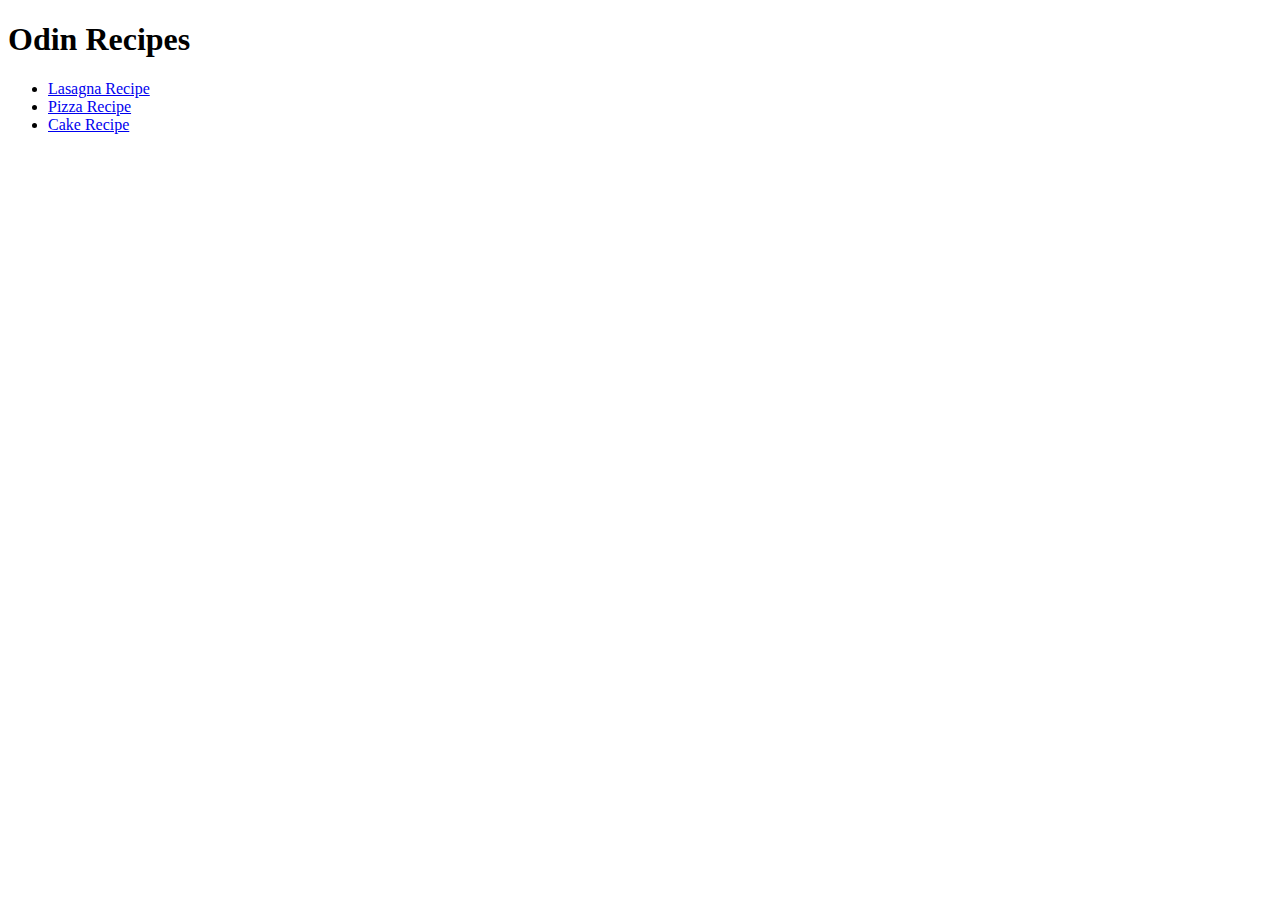
==== index.html @ 7cd02407 "committed" ====
<!DOCTYPE html>
<html lang="en">

<head>
    <meta charset="UTF-8">
    <meta name="viewport" content="width=<device-width>, initial-scale=1.0">
    <title>Document</title>
</head>

<body>
    <h1>Odin Recipes</h1>
    <ul>
        <li><a href="recipes/lasagna.html">Lasagna Recipe</a></li>
        <li><a href="recipes/pizza.html">Pizza Recipe</a></li>
        <li><a href="recipes/cake.html">Cake Recipe</a></li>
    </ul>

</body>

</html>
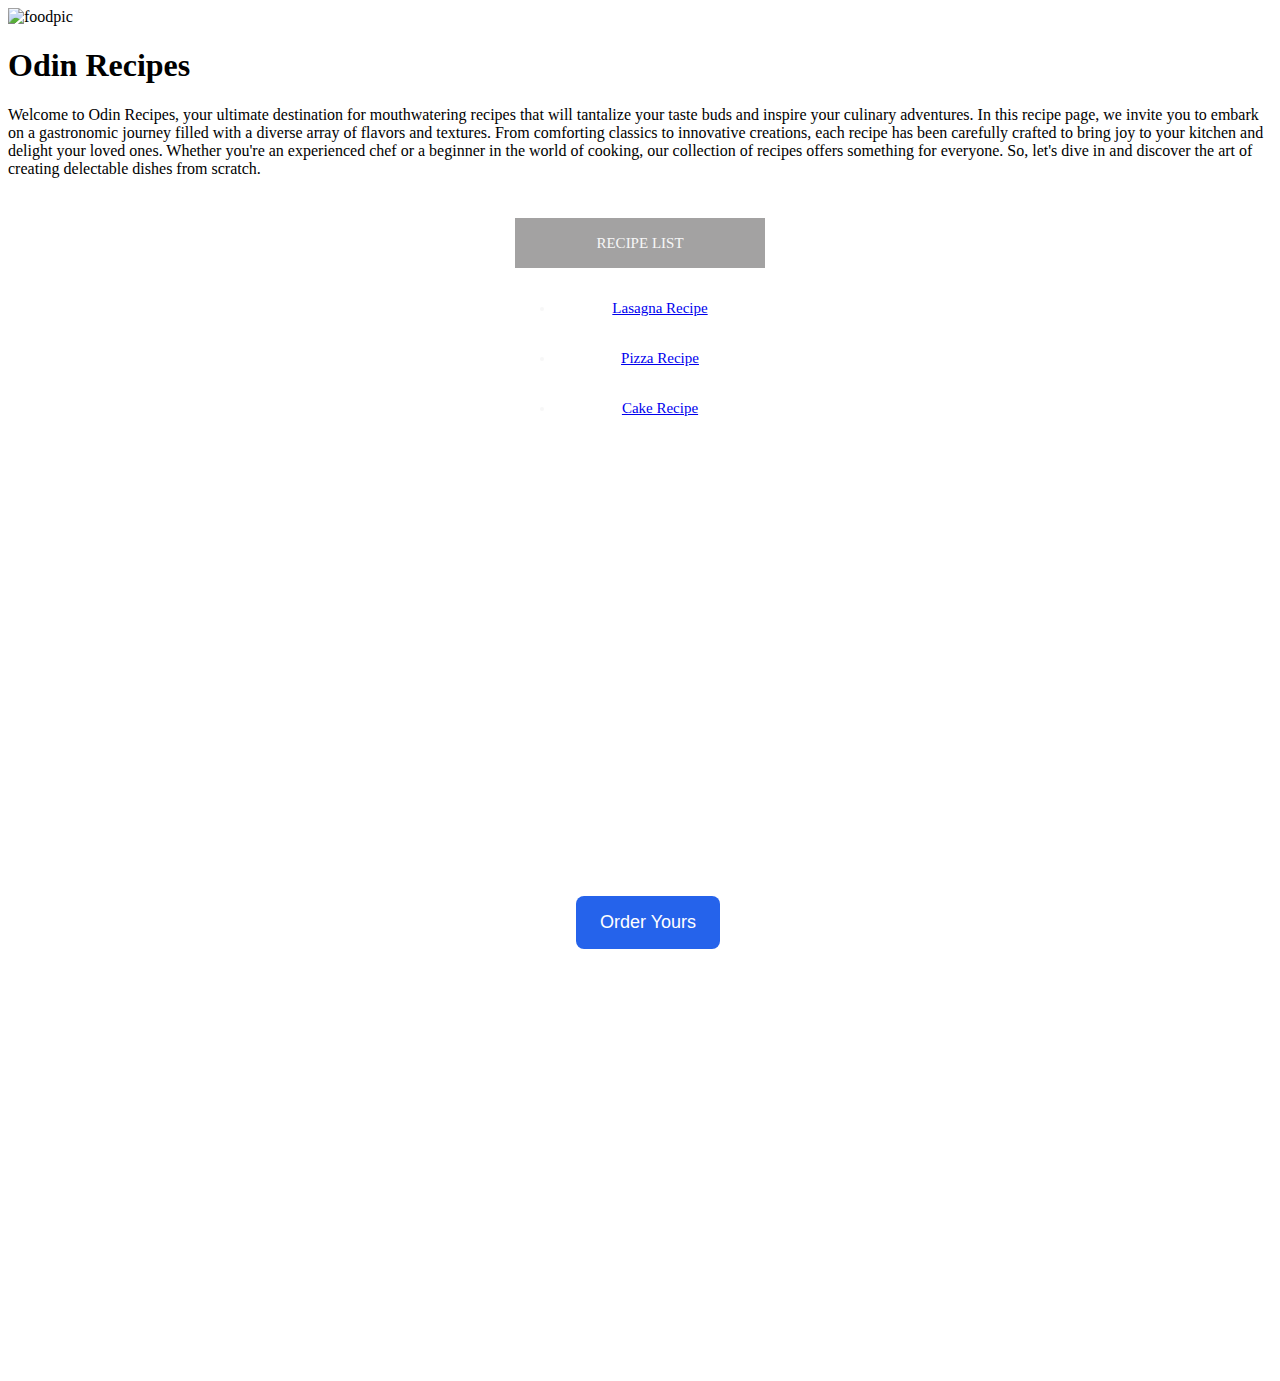
==== commit a27848db: "commit all changes" ====
--- a/index.html
+++ b/index.html
@@ -4,17 +4,30 @@
 <head>
     <meta charset="UTF-8">
     <meta name="viewport" content="width=<device-width>, initial-scale=1.0">
-    <title>Document</title>
+    <title>OdinRecipe</title>
+    <img src="../odin-recipes/images/food.jpg" alt="foodpic">
+    <link rel="stylesheet" href="style.css">
 </head>
 
 <body>
     <h1>Odin Recipes</h1>
-    <ul>
-        <li><a href="recipes/lasagna.html">Lasagna Recipe</a></li>
-        <li><a href="recipes/pizza.html">Pizza Recipe</a></li>
-        <li><a href="recipes/cake.html">Cake Recipe</a></li>
-    </ul>
-
+    <p>Welcome to Odin Recipes, your ultimate destination for mouthwatering recipes that will tantalize your taste
+        buds and inspire your culinary adventures. In this recipe page, we invite you to embark on a gastronomic journey
+        filled with a diverse array of flavors and textures. From comforting classics to innovative creations, each
+        recipe has been carefully crafted to bring joy to your kitchen and delight your loved ones. Whether you're an
+        experienced chef or a beginner in the world of cooking, our collection of recipes offers something for everyone.
+        So, let's dive in and discover the art of creating delectable dishes from scratch.</p>
+    <div class="dropdown-container">
+        <div class="menu-title">RECIPE LIST</div>
+        <ul>
+            <li><a href="recipes/lasagna.html">Lasagna Recipe</a></li>
+            <li><a href="recipes/pizza.html">Pizza Recipe</a></li>
+            <li><a href="recipes/cake.html">Cake Recipe</a></li>
+        </ul>
+    </div>
+    <div id="transition-container">
+        <button>Order Yours</button>
+    </div>
 </body>
 
 </html>--- a/style.css
+++ b/style.css
@@ -0,0 +1,83 @@
+#transition-container {
+    width: 100vw;
+    height: 100vh;
+    display: flex;
+    flex-direction: column;
+    justify-content: center;
+    align-items: center;
+    font-family: Arial, sans-serif;
+  }
+  
+  button {
+    border-radius: 8px;
+    border: none;
+    background-color: #2563eb;
+    color: white;
+    font-size: 18px;
+    padding: 16px 24px;
+    text-align: center;
+  }
+  
+  /* SOLUTION */
+  
+  button {
+    transition: transform .3s ease-in-out;
+  }
+  
+  button:hover {
+    transform: scale(1.2)
+  }
+  .dropdown-container {
+    max-width: 250px;
+    margin: 40px auto;
+    text-align: center;
+    line-height: 50px;
+    font-size: 15px;
+    color: rgb(247, 247, 247);
+    cursor: pointer;
+  }
+  
+  .menu-title {
+    background-color: rgb(163, 162, 162);
+  }
+  
+  .dropdown-menu {
+    list-style: none;
+    padding: 0;
+    margin: 0;
+    background-color: rgb(99, 97, 97);
+  
+    display: none;
+  }
+  
+  ul.dropdown-menu li:hover {
+    background: rgb(47, 46, 46);
+  }
+  
+  .visible {
+    display: block;
+  }
+  
+  /* SOLUTION */
+  
+  .visible {
+    animation: expand 500ms ease-in-out;
+    transform-origin: top;
+  }
+  
+  @keyframes expand {
+    0% {
+      transform: scaleY(0);
+    }
+  
+    70% {
+      transform: scaleY(1.1);
+    }
+    
+    100% {
+      transform: scaleY(1);
+    }
+  }
+  
+  
+  